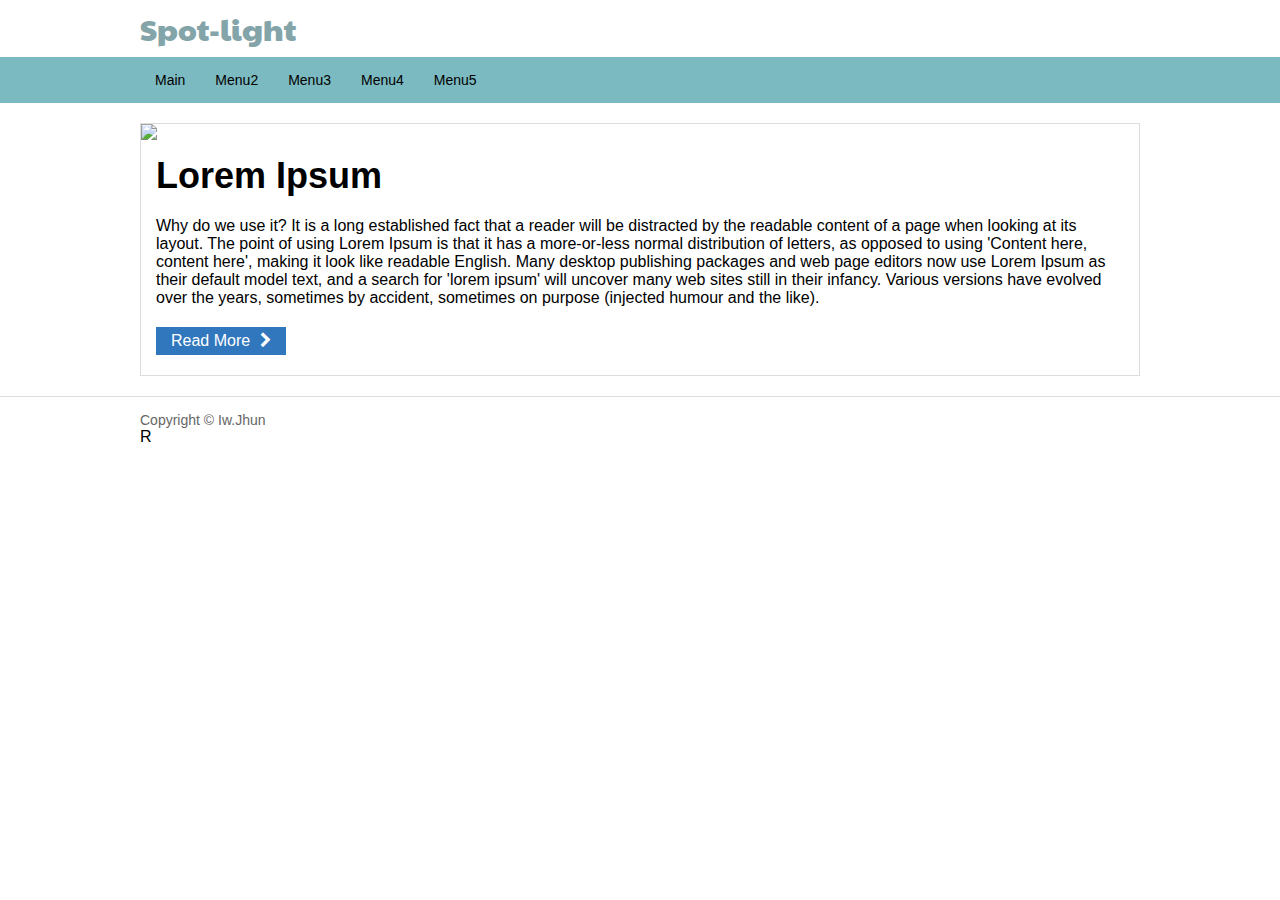
==== page170/page170_index.html @ dd1c45e1 "page 178" ====
<!DOCTYPE html>
<html lang="en">
<head>
    <meta charset="UTF-8">
    <title>Title</title>
    <meta name="viewport" content="width=device-width">
    <link rel="stylesheet" href="../page86/style.css">
    <link rel="stylesheet" href="http://fonts.googleapis.com/css?family=Paytone+One" type="text/css">
    <link rel="stylesheet" href="http://netdna.bootstrapcdn.com/font-awesome/4.2.0/css/font-awesome.css">
</head>
<body class="top">

<div class="box1">
    <div class="site">
        <h1><a href="javascript:void(0)">Spot-light</a></h1>
    </div>
</div>

<div class="box2">
    <div class="box2_inner">
        <nav class="menu">
            <ul>
                <li><a href="javascript:void(0)">Main</a></li>
                <li><a href="javascript:void(0)">Menu2</a></li>
                <li><a href="javascript:void(0)">Menu3</a></li>
                <li><a href="javascript:void(0)">Menu4</a></li>
                <li><a href="javascript:void(0)">Menu5</a></li>
            </ul>
        </nav>
    </div>
</div>

<div class="boxA">

    <article class="summary">
        <a href="javascript:void(0)">
            <img src="http://via.placeholder.com/1600x900">
            <h1>Lorem Ipsum</h1>
            <p>
                Why do we use it?
                It is a long established fact that a reader will be distracted by the readable content of a page when looking at its layout. The point
                of using Lorem Ipsum is that it has a more-or-less normal distribution of letters, as opposed to using 'Content here, content here',
                making it look like readable English. Many desktop publishing packages and web page editors now use Lorem Ipsum as their default model
                text, and a search for 'lorem ipsum' will uncover many web sites still in their infancy. Various versions have evolved over the years,
                sometimes by accident, sometimes on purpose (injected humour and the like).
            </p>
            <p class="more">Read More<i class="fa fa-chevron-right"></i></p>
        </a>
    </article>
</div>

<div class="box5">
    <div class="box5_inner">
        <div class="copyright">
            <p>Copyright &copy; Iw.Jhun</p>R
        </div>
    </div>
</div>

</body>
</html>
---- page86/style.css ----
@charset "UTF-8";

body {
    margin: 0;
    font-family: '맑은 고딕', 'Apple SD Gothic Neo', sans-serif;
}

.box1, .boxA, .box2_inner, .box5_inner {
    padding-left: 10px;
    padding-right: 10px;
}

/* site title */
.site h1 a {
    text-decoration: none;
    /*color: #000000;*/
    color: #83a4a8;
}

.site h1 {
    margin: 0;
    font-size: 30px;
    font-family: 'Paytone One', sans-serif;
    font-weight: normal;
}

.site h1 {
    margin: 0;
    font-size: 30px;
}

/*navigation*/

.menu ul {
    margin: 0;
    padding: 0;
    list-style: none;
}

.menu li a {
    display: block;
    padding: 5px;
    color: #000000;
    font-size: 14px;
    text-decoration: none;
    padding: 15px;
}

.menu li a:hover {
    background-color: #75dbe7;
}

.menu ul:after {
    content: "";
    display: block;
    clear: both;
}

.menu ul li {
    float: left;
    width: auto;
}

/*article*/

.story h1 {
    margin-top: 0;
    margin-bottom: 20px;
    font-size: 36px;
    font-weight: lighter;
}

.story p {
    margin-top: 0;
    margin-bottom: 20px;
}

.story img {
    max-width: 100%;
    height: auto;
}

.story h2 {
    margin-top: 40px;
    padding-left: 10px;
    border-left: solid 10px #7cbac1;
    font-weight: lighter;
}

.story_info {
    margin-top: -10px;
    margin-bottom: 20px;
}

.story_info i {
    margin-right: 5px;
    color: #aaaaaa;
    font-size: 20px;
}

.story_cat ul {
    margin: 0;
    padding: 0;
    list-style: none;
}

.story_cat ul:after {
    content: "";
    display: block;
    clear: both;
}

.story_cat {
    margin-bottom: 25px;
}

.story_cat li a {
    text-decoration: none;
    color: #ffffff;
    padding: 3px 5px;
    display: block;
    font-size: 14px;
    background-color: #75dbe7;
    margin-right: 5px;
    border-radius: 5px;
}

.story_cat li a:hover {
    background-color: deepskyblue;
}

.story_cat li {
    float: left;
    width: auto;
}

/*summart*/

.boxA .summary h1 {
    font-size: 36px;
    margin: 0 15px 20px;

}

.boxA .summary p {

    margin: 0 15px 20px;

}

.boxA .more{
    display: inline-block;
    background-color: #3077be;
    color: #ffffff;
    padding: 5px 15px;
}

.boxA .more i{
    margin-left: 10px;
}

.boxA .summary img {
    max-width: 100%;
    height: auto;
    border: none;

    margin-bottom: 15px;
    vertical-align: bottom;
}

.top .boxA {
    padding-top: 20px;
    padding-bottom: 20px;
}

.summary a {
    display: block;
    text-decoration: none;
    color: #000000;
    border: solid 1px #dddddd;
}

.summary a:hover {
    box-shadow: 0 0 10px #dddddd;
}

/*share*/

.share {
    margin-top: 40px;
}

.share ul {
    margin: 0;
    padding: 0;
    list-style: none;
}

.share li a {
    display: block;
    padding: 10px 5px;
    color: #ffffff;
    font-size: 14px;
    text-align: center;
    text-decoration: none;
}

.share_tw {
    background-color: #55acee;
}

.share_fa {
    background-color: #3d5998;
}

.share_gp {
    background-color: #dd4b39;
}

.share i {
    margin-right: 5px;
}

.share a:hover {
    opacity: 0.8;
}

.share ul:after {
    content: "";
    display: block;
    clear: both;
}

.share li {
    float: left;
    width: 33.3333%;
}

/*relation*/

.relation {
    margin-top: 40px;
    padding: 20px;
    background-color: ivory;
}

.relation h1 {
    margin-top: 0;
    margin-bottom: 5px;
    color: #727224;
    font-size: 20px;
    font-weight: normal;
}

.relation ul {
    margin: 0;
    padding: 0;
    list-style: none;
}

.relation li a {
    display: block;
    padding: 5px;
    color: #000000;
    font-size: 14px;
    text-decoration: none;
}

.relation li a:hover {
    text-decoration: underline;
}

.relation ul:after {
    content: "";
    display: block;
    clear: both;
}

.relation li {
    float: left;
    width: 25%;
}

.relation img {
    max-width: 100%;
    height: auto;
    border: none;
}

/*side_menu*/

.side_menu i, .recommend i {
    margin-right: 5px;
    color: #888888;
}

.side_menu {
    margin-bottom: 30px;
}

.side_menu ul {
    margin: 0;
    padding: 0;
    list-style: none;
}

.side_menu li a {
    text-decoration: none;
    font-size: 14px;
    color: #000000;
    padding: 5px;
    display: block;
}

.side_menu li a:hover {
    background-color: #eeeeee;
}

.side_menu h1 {
    margin-top: 0;
    margin-bottom: 10px;
    border-bottom: dotted 2px #dddddd;
    color: #666666;
    font-size: 18px;
}

/*recommend*/

.recommend {
    margin-bottom: 30px;
}

.recommend ul {
    margin: 0;
    padding: 0;
    list-style: none;
}

.recommend li a {
    padding: 0;
    color: #000000;
    font-size: 14px;
    text-decoration: none;
    display: block;
    margin-bottom: 10px;
}

.recommend img {
    width: 100%;
    height: auto;
    border: none;
    vertical-align: bottom;
}

/*rgba(r,g,b,alpha(max:1 min :0 middle:0.5))*/
.recommend .text {
    padding: 5px 10px;
    background-color: rgba(0, 0, 0, 0.5);
    color: #ffffff;
}

/*이미지와 글자 겹치기*/

.recommend a {
    position: relative;
}

.recommend .text {
    position: absolute;
    bottom: 0;
    left: 0;
    width: 100%;
    box-sizing: border-box;

}

.recommend li a:hover {
    background-color: #eeeeee;
    opacity: 0.8;
}

.recommend h1 {
    margin-top: 0;
    margin-bottom: 10px;
    border-bottom: dotted 2px #dddddd;
    color: #666;
    font-size: 18px;
}

/*popular*/

.popular {
    margin-bottom: 30px;
}

.popular a:after {
    content: "";
    display: block;
    clear: both;
}

.popular img {
    float: left;
    width: 45px;
    height: 45px;
}

.popular a img {
    border: none;
    margin-right: 15px;
}

.popular a .text {
    float: none;
    width: auto;
    padding-left: 15px;
}

.popular a span {
    display: block;
    color: #666666;
    font-size: 12px;
    margin-top: 5px;
}

.popular ul {
    margin: 0;
    padding: 0;
    list-style: none;
}

.popular li a {
    display: block;
    padding: 5px;
    color: #000000;
    font-size: 14px;
    text-decoration: none;
    margin-bottom: 5px;
}

.popular li a:hover {
    background-color: #eeeeee;
}

.popular h1 {
    margin-top: 0;
    margin-bottom: 10px;
    border-bottom: dotted 2px #dddddd;
    color: #666;
    font-size: 18px;
}

/*copyright*/

.copyright p {
    margin: 0;
    color: #666666;
    font-size: 14px;

}

.box1 {
    padding-top: 8px;
    padding-bottom: 8px;
}

.box2 {
    background-color: #7cbac1;
}

.box3 {
    padding-top: 40px;
    padding-bottom: 30px;
}

.box4 {
    padding-top: 40px;
    padding-bottom: 30px;
}

.box5 {
    padding-top: 15px;
    padding-bottom: 15px;
    border-top: solid 1px #dddddd;
}

/*599 이하*/
@media (max-width: 599px) {

    /*relation*/
    .relation {
        padding: 10px;
    }

    .relation li {
        width: 50%;
    }

    .relation li:nth-child(3) {
        clear: both;
    }

    /*share btn..*/
    /*text-ident 는 들여쓰기로, -9999 px 로 그러니깐 우주밖으로 보내는 형태라서 안보이는 효과가 나타남*/
    .share span {
        display: inline-block;
        text-indent: -9999px;
    }

    /*navigation*/
    .menu li a {
        padding: 10px 3px;
        font-size: 11px;
    }

    /*title*/
    .site h1 {
        font-size: 20px;

    }

    /*article title*/
    .story h1 {
        font-size: 26px;
    }

    /*box margin*/
    .box1 {
        padding-top: 4px;
        padding-bottom: 4px;
    }

    .box3 {
        padding-top: 25px;
    }

}

/*600 이상 ~ 767 이하*/
@media (min-width: 600px) and (max-width: 767px) {

    .box4:after {
        content: "";
        display: block;
        clear: both;
    }

    .box4-1 {
        float: left;
        width: 50%;
    }

    .box4-2 {
        float: left;
        width: 50%;
    }

    .box4-1 {
        padding-right: 20px;
        box-sizing: border-box;
    }

    .box4-2 {
        padding-left: 20px;
        box-sizing: border-box;
    }
}

/*768 이상*/
@media (min-width: 768px) {

    .boxA:after {
        content: "";
        display: block;
        clear: both;
    }

    .box3 {
        float: left;
        width: 70%;
    }

    .box4 {
        float: left;
        width: 30%;
    }

    /*padding을 하더라도 70%의 width를 넘기게 되므로 box-sizing 속성으로 70%안쪽에서 늘어나게 바꾸기로 함.*/
    .box3 {
        padding-right: 50px;
        box-sizing: border-box;
    }

    /*1040 이상*/

}

@media (min-width: 1040px) {

    /* 1000 px 로 고정을 하고, margin left right : auto 를 주어서 1000px 이상에 발생하는 여백은 auto로 정렬하게함, 이렇게 되면 center 정렬 효과가 나옴*/
    .box1, .box2_inner, .boxA, .box5_inner {
        width: 1000px;
        margin-left: auto;
        margin-right: auto;
    }
}
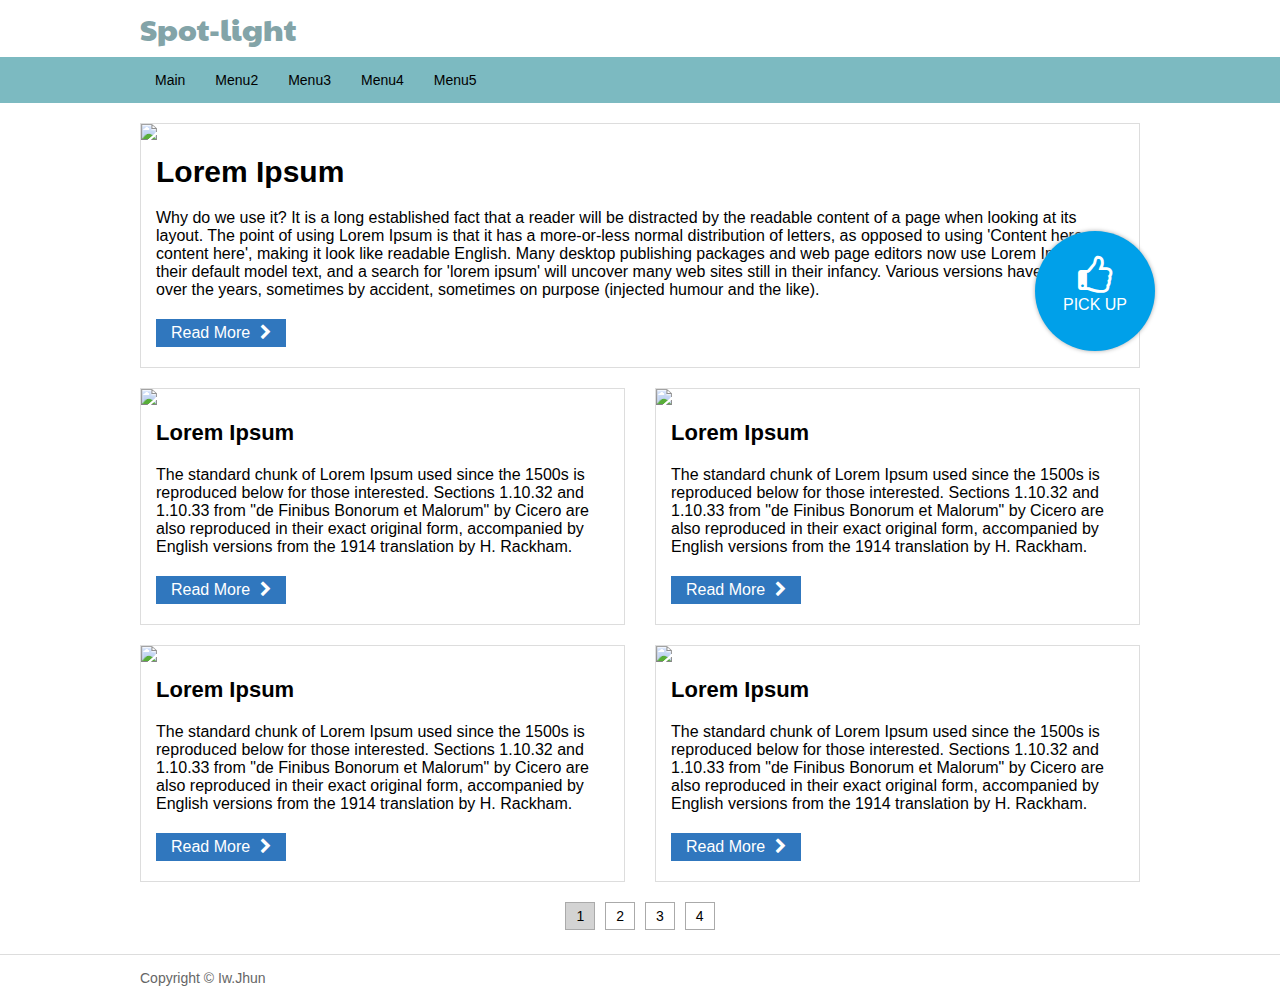
==== commit 657641f5: "page 196 completed" ====
--- a/page170/page170_index.html
+++ b/page170/page170_index.html
@@ -32,8 +32,11 @@
 
 <div class="boxA">
 
-    <article class="summary">
+    <article class="summary pickup">
         <a href="javascript:void(0)">
+            <div class="badge">
+                <i class="fa fa-thumbs-o-up"></i>PICK UP
+            </div>
             <img src="http://via.placeholder.com/1600x900">
             <h1>Lorem Ipsum</h1>
             <p>
@@ -47,12 +50,70 @@
             <p class="more">Read More<i class="fa fa-chevron-right"></i></p>
         </a>
     </article>
+
+    <div class="boxA-1">
+        <article class="summary">
+            <a href="javascript:void(0)">
+                <img src="http://via.placeholder.com/1600x900">
+                <h1>Lorem Ipsum</h1>
+                <p>The standard chunk of Lorem Ipsum used since the 1500s is reproduced below for those interested. Sections 1.10.32 and 1.10.33 from
+                    "de Finibus Bonorum et Malorum" by Cicero are also reproduced in their exact original form, accompanied by English versions from
+                    the 1914 translation by H. Rackham.</p>
+                <p class="more">Read More<i class="fa fa-chevron-right"></i></p>
+            </a>
+        </article>
+
+        <article class="summary">
+            <a href="javascript:void(0)">
+                <img src="http://via.placeholder.com/1600x900">
+                <h1>Lorem Ipsum</h1>
+                <p>The standard chunk of Lorem Ipsum used since the 1500s is reproduced below for those interested. Sections 1.10.32 and 1.10.33 from
+                    "de Finibus Bonorum et Malorum" by Cicero are also reproduced in their exact original form, accompanied by English versions from
+                    the 1914 translation by H. Rackham.</p>
+                <p class="more">Read More<i class="fa fa-chevron-right"></i></p>
+            </a>
+        </article>
+
+        <article class="summary">
+            <a href="javascript:void(0)">
+                <img src="http://via.placeholder.com/1600x900">
+                <h1>Lorem Ipsum</h1>
+                <p>The standard chunk of Lorem Ipsum used since the 1500s is reproduced below for those interested. Sections 1.10.32 and 1.10.33 from
+                    "de Finibus Bonorum et Malorum" by Cicero are also reproduced in their exact original form, accompanied by English versions from
+                    the 1914 translation by H. Rackham.</p>
+                <p class="more">Read More<i class="fa fa-chevron-right"></i></p>
+            </a>
+        </article>
+
+        <article class="summary">
+            <a href="javascript:void(0)">
+                <img src="http://via.placeholder.com/1600x900">
+                <h1>Lorem Ipsum</h1>
+                <p>The standard chunk of Lorem Ipsum used since the 1500s is reproduced below for those interested. Sections 1.10.32 and 1.10.33 from
+                    "de Finibus Bonorum et Malorum" by Cicero are also reproduced in their exact original form, accompanied by English versions from
+                    the 1914 translation by H. Rackham.</p>
+                <p class="more">Read More<i class="fa fa-chevron-right"></i></p>
+            </a>
+        </article>
+
+    </div>
+
+    <div class="pagination">
+        <ul>
+            <li><a href="javascript:void(0)" class="activate">1</a> </li>
+            <li><a href="javascript:void(0)">2</a> </li>
+            <li><a href="javascript:void(0)">3</a> </li>
+            <li><a href="javascript:void(0)">4</a> </li>
+        </ul>
+
+    </div>
+
 </div>
 
 <div class="box5">
     <div class="box5_inner">
         <div class="copyright">
-            <p>Copyright &copy; Iw.Jhun</p>R
+           <p>Copyright &copy; Iw.Jhun</p>
         </div>
     </div>
 </div>
--- a/page86/style.css
+++ b/page86/style.css
@@ -136,13 +136,43 @@
 
 /*summart*/
 
-.boxA .summary h1 {
-    font-size: 36px;
+.badge{
+    border-radius: 60px;
+    width: 120px;
+    height: 120px;
+    padding-top: 25px;
+    box-sizing: border-box;
+    color: #ffffff;
+    background-color: #00a0e9;
+    text-align: center;
+    box-shadow: 0 0 4px #aaaaaa;
+}
+.badge i{
+    display: block;
+    font-size: 40px;
+}
+
+.pickup{
+    position: relative;
+}
+.badge{
+    position: absolute;
+    top: 44%;
+    right: -15px;
+}
+
+.summary{
+    margin-bottom: 20px;
+
+}
+
+.summary h1 {
+    font-size: 22px;
     margin: 0 15px 20px;
 
 }
 
-.boxA .summary p {
+.summary p {
 
     margin: 0 15px 20px;
 
@@ -183,6 +213,52 @@
 .summary a:hover {
     box-shadow: 0 0 10px #dddddd;
 }
+
+/*pagination*/
+
+.pagination{
+    text-align: center;
+}
+
+.pagination li .activate{
+    color: black;
+    background-color: lightgray;
+}
+
+.pagination ul{
+    display: inline-block;
+    margin: 0;
+    padding: 0;
+    list-style: none;
+}
+
+.pagination li a {
+    display: block;
+    padding:  5px;
+    color : black;
+    font-size: 14px;
+    text-decoration: none;
+    border: solid 1px #aaaaaa;
+    padding: 5px 10px;
+    margin-left: 5px;
+    margin-right: 5px;
+}
+
+.pagination li a:hover{
+    background-color: #eeeeee;
+}
+
+.pagination li{
+    float: left;
+    width: auto;
+}
+
+.pagination ul:after{
+    content: "";
+    display: block;
+    clear: both;
+}
+
 
 /*share*/
 
@@ -487,6 +563,13 @@
 /*599 이하*/
 @media (max-width: 599px) {
 
+    .badge{
+        transform: scale(0.5);
+        transform-origin: right top;
+        top: -8px;
+        right: 10px;
+    }
+
     /*relation*/
     .relation {
         padding: 10px;
@@ -536,8 +619,47 @@
 
 }
 
+/* 600이상 공통*/
+@media (min-width: 600px) {
+    .boxA-1:after{
+        content: "";
+        display: block;
+        clear: both;
+    }
+
+    .boxA-1 .summary{
+        float: left;
+        width: 50%;
+    }
+
+    .boxA-1 .summary:nth-child(odd){
+        padding-right: 15px;
+        -webkit-box-sizing: border-box;
+        -moz-box-sizing: border-box;
+        box-sizing: border-box;
+        clear: both;
+    }
+
+    .boxA-1 .summary:nth-child(even){
+        padding-left: 15px;
+        -webkit-box-sizing: border-box;
+        -moz-box-sizing: border-box;
+        box-sizing: border-box;
+
+
+}
+
+}
+
 /*600 이상 ~ 767 이하*/
 @media (min-width: 600px) and (max-width: 767px) {
+
+    .badge{
+        top: 30%;
+        right: 15px;
+        transform-origin: right top;
+        transform: scale(0.75);
+    }
 
     .box4:after {
         content: "";
@@ -568,6 +690,10 @@
 
 /*768 이상*/
 @media (min-width: 768px) {
+
+    .pickup h1{
+        font-size: 30px;
+    }
 
     .boxA:after {
         content: "";
